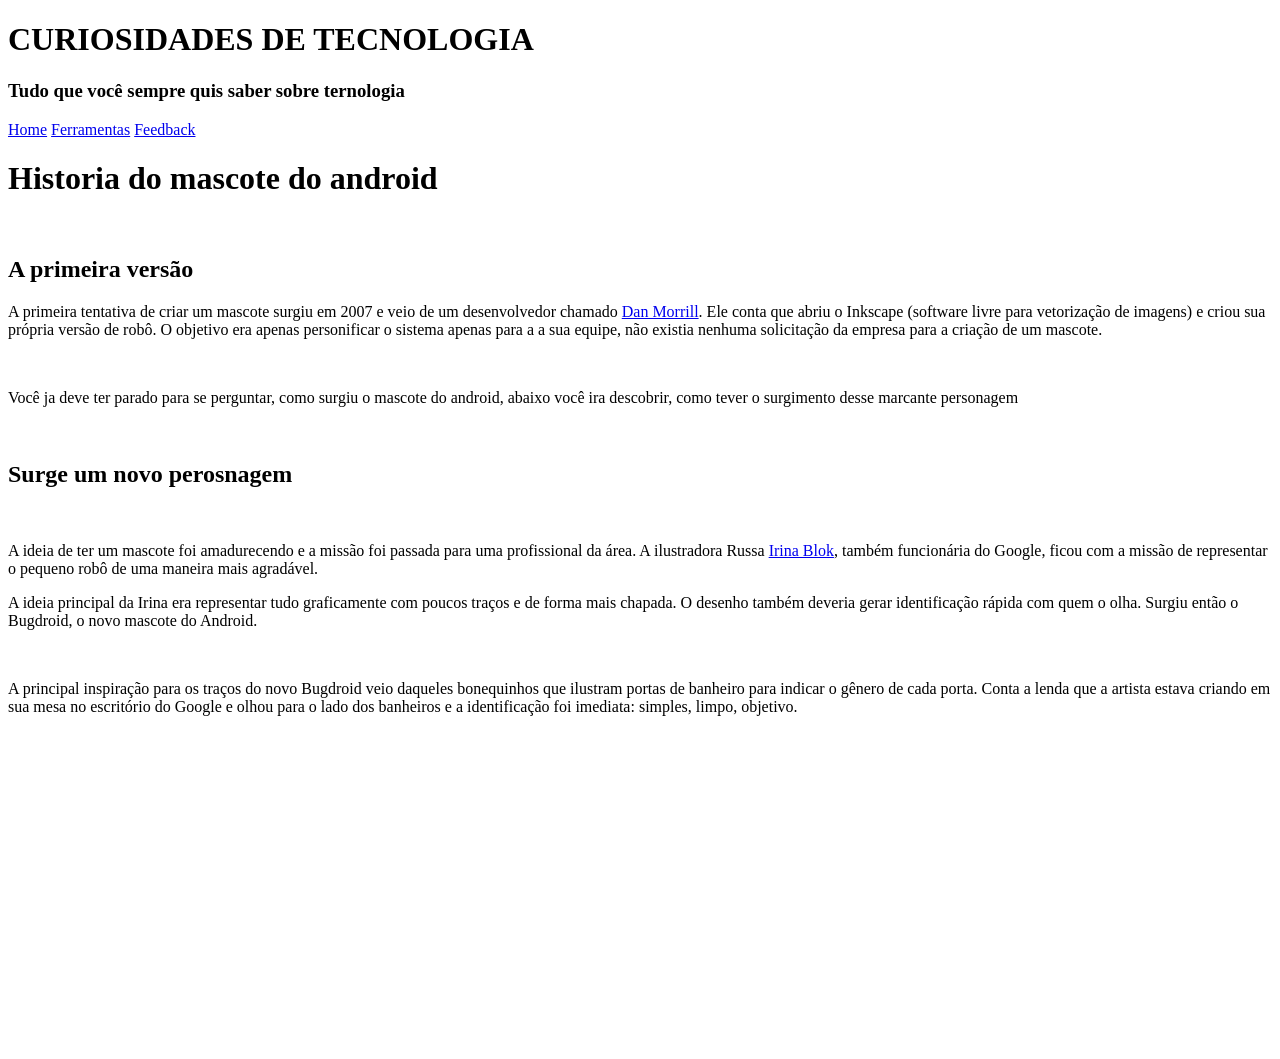
==== index.html @ 7b35915a "atualização att" ====
<!DOCTYPE html>
<html lang="pt-br">
<head>
    <meta charset="UTF-8">
    <meta name="viewport" content="width=device-width, initial-scale=1.0">
    <title>Curiosidades de tecnologia</title>
    <link rel="stylesheet" href="./style.css">
</head>
<body>
    <header>
        <h1>CURIOSIDADES DE TECNOLOGIA</h1>
        <h3>Tudo que você sempre quis saber sobre ternologia</h3>
    </header>
    <nav>
      <a href="#">Home</a>
      <a href="#">Ferramentas</a>
      <a href="#">Feedback</a>
    </nav>
    <main>
        <h1>Historia do mascote do android</h1><br>
        <h2>A primeira versão</h2>
        <p>A primeira tentativa de criar um mascote surgiu em 2007 e veio de um desenvolvedor chamado <a href="https://androidcommunity.com/dan-morrill-shows-us-the-android-mascot-that-almost-was-20130103/"target="_blank">Dan Morrill</a>. Ele conta que abriu o Inkscape (software livre para vetorização de imagens) e criou sua própria versão de robô. O objetivo era apenas personificar o sistema apenas para a a sua equipe, não existia nenhuma solicitação da empresa para a criação de um mascote.</p>
        <picture>
            <source media="(max-width: 800px)" srcset="imagens/dan-droids-pq.png">
            <img src="dan-droids.mr.png" alt="">
        </picture>
        <p>Você ja deve ter parado para se perguntar, como surgiu o mascote do android, abaixo você ira descobrir, como tever o surgimento desse marcante personagem</p><br>
        <h2>Surge um novo perosnagem</h2><br>
        <p>A ideia de ter um mascote foi amadurecendo e a missão foi passada para uma profissional da área. A ilustradora Russa <a href="https://www.irinablok.com/android">Irina Blok</a>, também funcionária do Google, ficou com a missão de representar o pequeno robô de uma maneira mais agradável.

            <img src="download.jpg" alt="">
            <p>A ideia principal da Irina era representar tudo graficamente com poucos traços e de forma mais chapada. O desenho também deveria gerar identificação rápida com quem o olha. Surgiu então o Bugdroid, o novo mascote do Android.</p>
            <img src="bugdroid.png" alt="" class="bugdroid">
            <p>A principal inspiração para os traços do novo Bugdroid veio daqueles bonequinhos que ilustram portas de banheiro para indicar o gênero de cada porta. Conta a lenda que a artista estava criando em sua mesa no escritório do Google e olhou para o lado dos banheiros e a identificação foi imediata: simples, limpo, objetivo.</p>
            <div class="video">
                <iframe width="560" height="315" src="https://www.youtube.com/embed/l2UDgpLz20M?si=xqeFeEBF4oUDFqye" title="YouTube video player" frameborder="0" allow="accelerometer; autoplay; clipboard-write; encrypted-media; gyroscope; picture-in-picture; web-share" referrerpolicy="strict-origin-when-cross-origin" allowfullscreen></iframe>
            </div>

        </main>
    
</body>
</html>
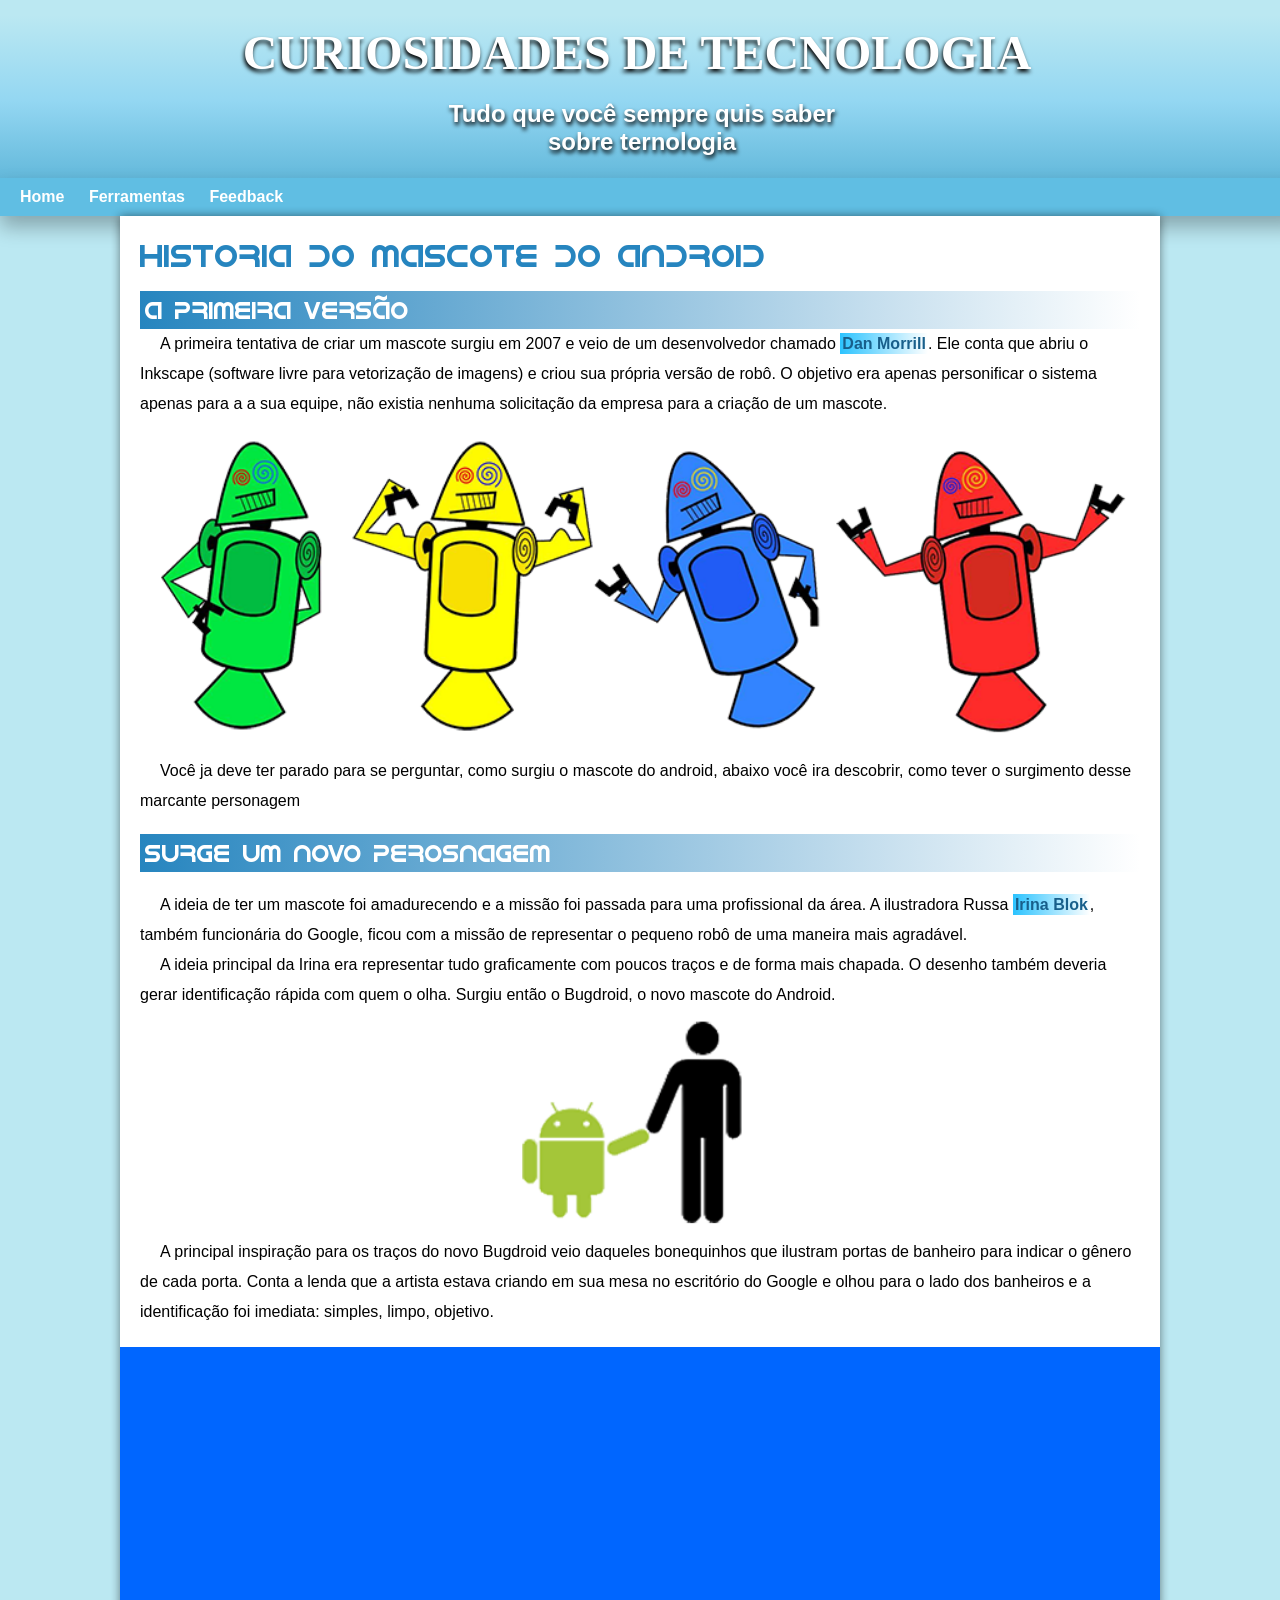
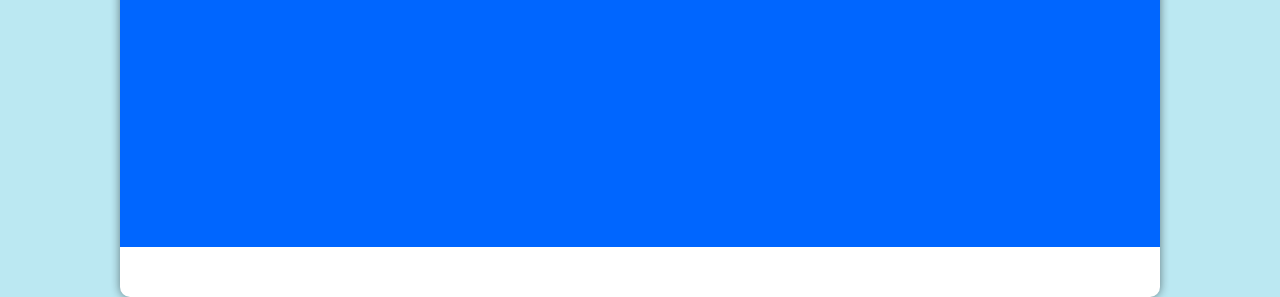
==== commit e0b145e5: "ok ok" ====
--- a/index.html
+++ b/index.html
@@ -19,18 +19,21 @@
     <main>
         <h1>Historia do mascote do android</h1><br>
         <h2>A primeira versão</h2>
-        <p>A primeira tentativa de criar um mascote surgiu em 2007 e veio de um desenvolvedor chamado <a href="https://androidcommunity.com/dan-morrill-shows-us-the-android-mascot-that-almost-was-20130103/"target="_blank">Dan Morrill</a>. Ele conta que abriu o Inkscape (software livre para vetorização de imagens) e criou sua própria versão de robô. O objetivo era apenas personificar o sistema apenas para a a sua equipe, não existia nenhuma solicitação da empresa para a criação de um mascote.</p>
+        <p>A primeira tentativa de criar um mascote surgiu em 2007 e veio de um desenvolvedor chamado <a href="https://androidcommunity.com/dan-morrill-shows-us-the-android-mascot-that-almost-was-20130103/"target="_blank">Dan Morrill</a>. Ele conta que abriu o Inkscape (software livre para vetorização de imagens) e criou sua própria versão de robô. O objetivo era apenas personificar o sistema apenas para a a sua equipe, não existia nenhuma solicitação da empresa para a criação de um mascote.</p> 
         <picture>
-            <source media="(max-width: 800px)" srcset="imagens/dan-droids-pq.png">
-            <img src="dan-droids.mr.png" alt="">
+            <source media="(max-width: 670px)" srcset="imagens/dan-droids-pq.png">
+            <img src="imagens/dan-droids.mr.png" alt="">
         </picture>
+       
         <p>Você ja deve ter parado para se perguntar, como surgiu o mascote do android, abaixo você ira descobrir, como tever o surgimento desse marcante personagem</p><br>
         <h2>Surge um novo perosnagem</h2><br>
         <p>A ideia de ter um mascote foi amadurecendo e a missão foi passada para uma profissional da área. A ilustradora Russa <a href="https://www.irinablok.com/android">Irina Blok</a>, também funcionária do Google, ficou com a missão de representar o pequeno robô de uma maneira mais agradável.
 
             <img src="download.jpg" alt="">
             <p>A ideia principal da Irina era representar tudo graficamente com poucos traços e de forma mais chapada. O desenho também deveria gerar identificação rápida com quem o olha. Surgiu então o Bugdroid, o novo mascote do Android.</p>
-            <img src="bugdroid.png" alt="" class="bugdroid">
+
+            <img src="imagens/bugdroid-2.png" alt="bugdroid" class="pequena">
+
             <p>A principal inspiração para os traços do novo Bugdroid veio daqueles bonequinhos que ilustram portas de banheiro para indicar o gênero de cada porta. Conta a lenda que a artista estava criando em sua mesa no escritório do Google e olhou para o lado dos banheiros e a identificação foi imediata: simples, limpo, objetivo.</p>
             <div class="video">
                 <iframe width="560" height="315" src="https://www.youtube.com/embed/l2UDgpLz20M?si=xqeFeEBF4oUDFqye" title="YouTube video player" frameborder="0" allow="accelerometer; autoplay; clipboard-write; encrypted-media; gyroscope; picture-in-picture; web-share" referrerpolicy="strict-origin-when-cross-origin" allowfullscreen></iframe>
--- a/style.css
+++ b/style.css
@@ -0,0 +1,158 @@
+@charset "UTF-8";
+
+@import url('https://fonts.googleapis.com/css2?family=Bebas+Neue&display=swap');
+
+
+@font-face{
+    font-family: 'android';
+    src: url(fontes/idroid/IDroid.otf);
+    font-weight: normal;
+}
+*{
+    margin: 0px;
+    padding: 0px;
+
+}
+
+    
+
+   
+
+        :root {
+            --cor0: #BBE8F2;
+            --cor1:#94D7F2;
+            --cor2:#5fb6d9;
+            --cor3:#3D9DD9;
+           --cor4: #2685BF;
+
+           --fonte-padrão: Arial, Verdana, Helvetica, sans-serif;
+           --font-destaque: 'Bebas Neue', cursive;
+           --fonte-android: 'android', cursive;
+        }
+        body{
+           background-color: var(--cor0);
+           font-family: var(--fonte-padrão);
+            
+        }
+        header > h1 {
+            font-family: var(--font-destaque);
+            padding-right: 10px;
+            font-size: 3em;
+            color: rgb(255, 255, 255);
+            text-shadow: -1px 3px 4px black;
+        }
+        header > h3 {
+            font-size: 1.5em;
+            padding: 20px;
+            color: white;
+            text-shadow: 1px 3px 4px black;
+        max-width: 400px;
+        margin:auto;
+        }
+        header{
+            background-image: linear-gradient( #BBE8F2,#94D7F2,#5FB6D9);
+            text-align: center;
+            padding: 10px;
+            width: 100%;
+            margin: -8px;
+            margin-top: 15px;
+            
+            
+        }
+        nav{
+            text-align: left;
+            padding:px;
+            background-color:#60bee3;
+            padding: 10px;
+            box-shadow:0px 11px 20px 0px rgba(0, 0, 0, 0.283);
+            font-weight: bold;
+            width: 100%;
+          
+
+        }
+        nav > a:hover {
+            background-color:var(--cor0) ;
+            padding: 10px;
+            transition-duration: 0.5s;
+            border-radius:5px ;
+        }
+         .l1 {
+            margin: 5px;
+        }
+        main > h1 {
+            font-family: var(--fonte-android);
+            color: var(--cor4);
+            font-weight: normal;
+        }
+        main > h2{
+            font-family: var(--fonte-android);
+            background-image: linear-gradient(to right,#2685BF, white );
+            padding: 5px;
+            color: white;
+            font-weight: normal;
+
+        }
+        p{
+            line-height: 30px;
+            text-indent: 20px;
+        }
+        main{
+            background-color: white;
+            padding: 20px;
+            min-width: 300px;
+            max-width: 1000px;
+            margin: auto;
+            box-shadow: 0px 0px 10px rgba(0, 0, 0, 0.484);
+             border-bottom-left-radius: 10px;
+             border-bottom-right-radius: 10px;
+        
+           
+        }
+        main a {
+            text-decoration: none;
+            color: #185f8b;
+            background-image: linear-gradient(to right, #2bc3ff, white);
+            padding: 2px;
+            font-weight: bold;
+        }
+        main a:hover{
+            text-decoration: underline;
+            color: #0066ff;
+        }
+        
+        
+        nav a{
+            text-decoration: none;
+            color: white;
+            margin: 0px;
+            padding: 10px;
+        }
+        main img.pequena{
+            max-width: 350px;
+            display:block ;
+            margin: auto;
+        }
+        div.video{
+            background-color: #0066ff;
+            margin: 0px -20px 30px -20px;
+            margin-top: 20px;
+            padding-bottom:50%;
+            position: relative;
+           
+        }
+        div.video > iframe{
+            position: absolute;
+            top: 5%;
+            left: 5%;
+            width: 90%;
+            height: 90%;
+          
+        }
+        img{
+            width: 100%;
+        }
+       
+
+       
+        
+        
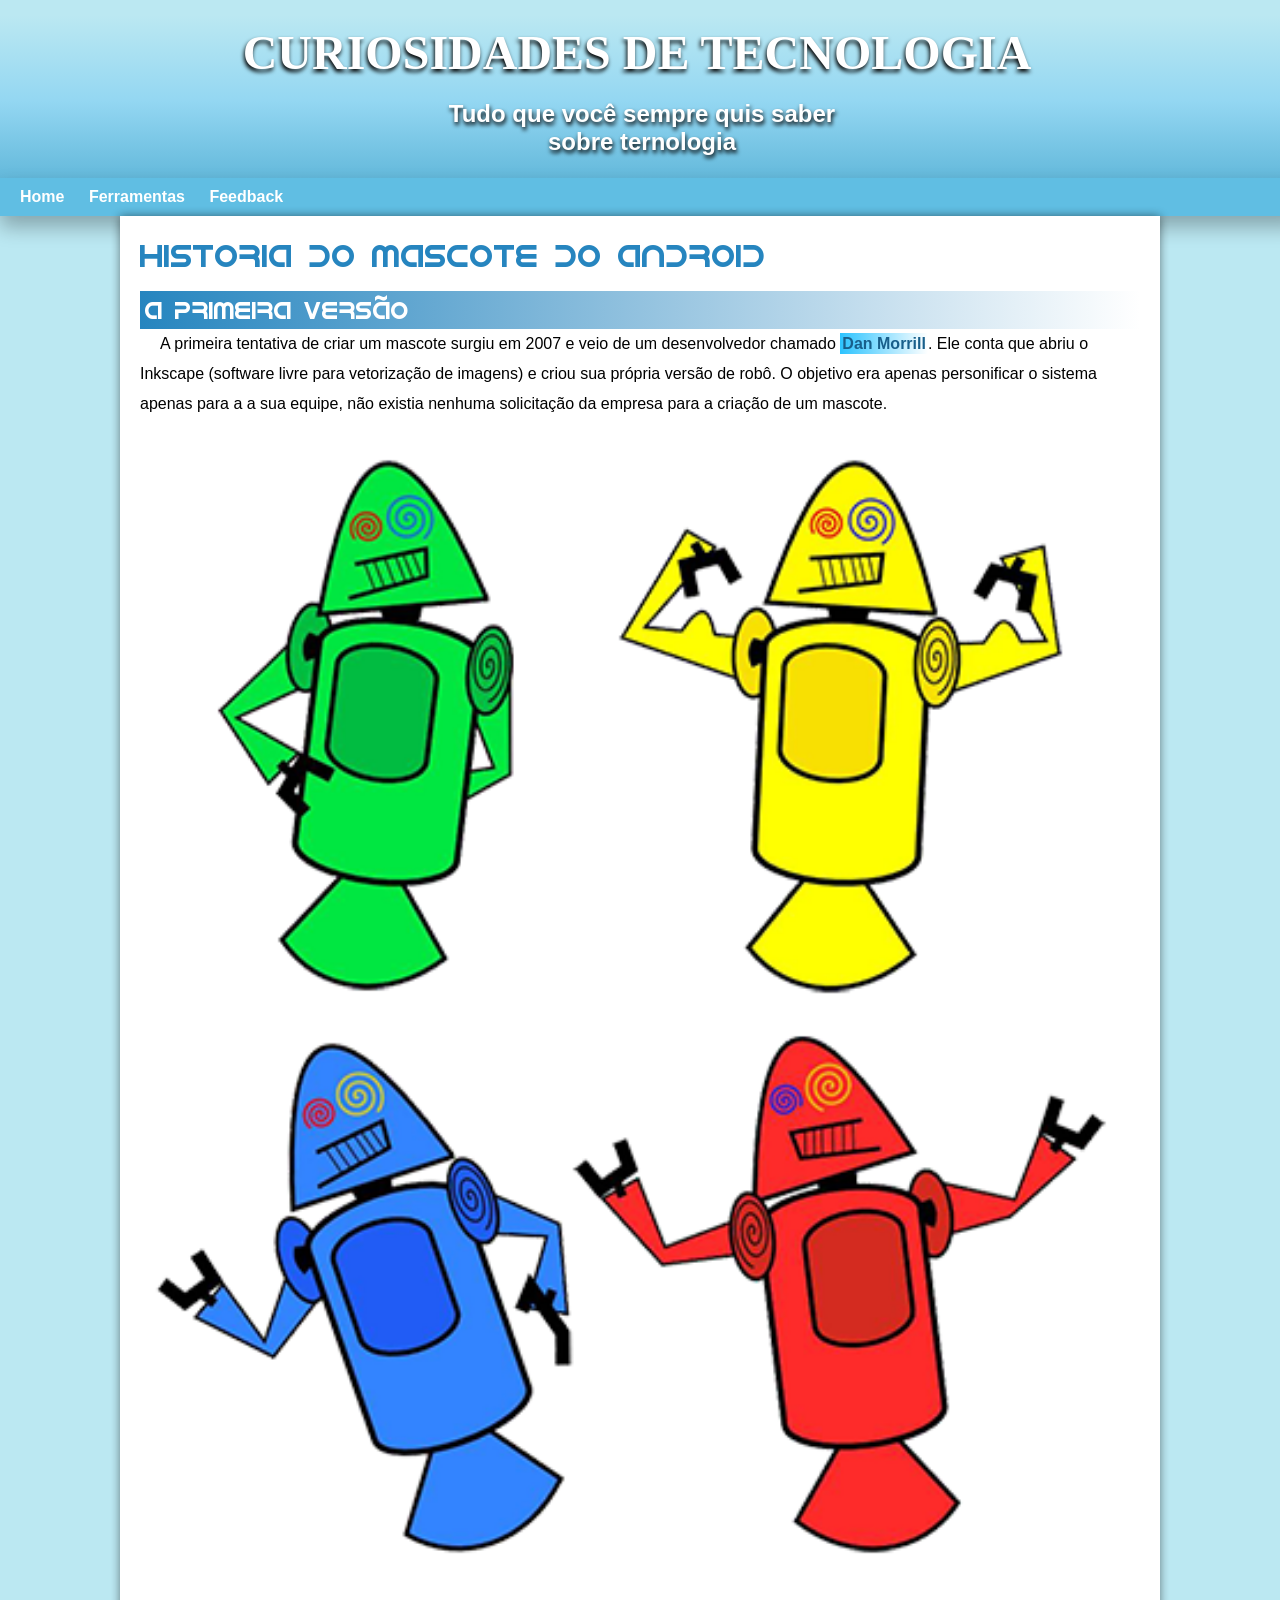
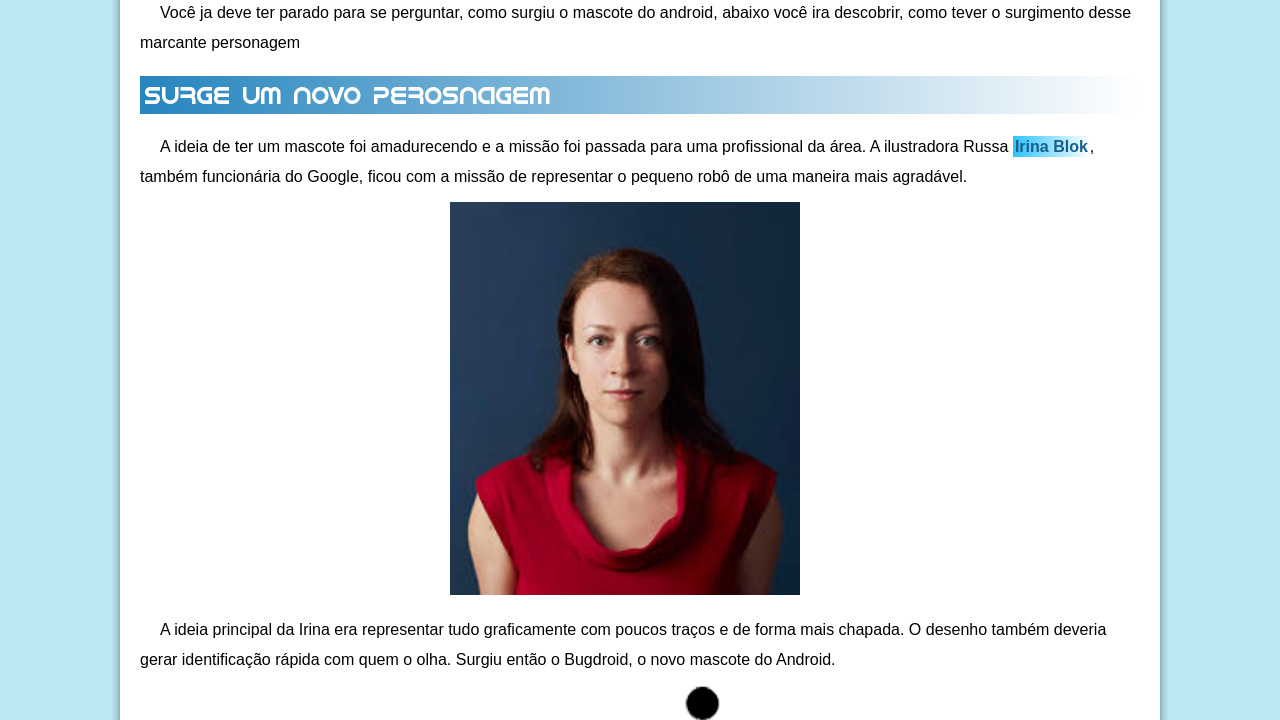
==== commit bd912bf5: "atualização ok" ====
--- a/index.html
+++ b/index.html
@@ -27,9 +27,9 @@
        
         <p>Você ja deve ter parado para se perguntar, como surgiu o mascote do android, abaixo você ira descobrir, como tever o surgimento desse marcante personagem</p><br>
         <h2>Surge um novo perosnagem</h2><br>
-        <p>A ideia de ter um mascote foi amadurecendo e a missão foi passada para uma profissional da área. A ilustradora Russa <a href="https://www.irinablok.com/android">Irina Blok</a>, também funcionária do Google, ficou com a missão de representar o pequeno robô de uma maneira mais agradável.
+        <p>A ideia de ter um mascote foi amadurecendo e a missão foi passada para uma profissional da área. A ilustradora Russa <a href="https://www.irinablok.com/android">Irina Blok</a>, também funcionária do Google, ficou com a missão de representar o pequeno robô de uma maneira mais agradável. <br>
 
-            <img src="download.jpg" alt="">
+            <img src="imagens/irina-blok.jpg" alt="" class="irina">
             <p>A ideia principal da Irina era representar tudo graficamente com poucos traços e de forma mais chapada. O desenho também deveria gerar identificação rápida com quem o olha. Surgiu então o Bugdroid, o novo mascote do Android.</p>
 
             <img src="imagens/bugdroid-2.png" alt="bugdroid" class="pequena">
--- a/style.css
+++ b/style.css
@@ -151,6 +151,13 @@
         img{
             width: 100%;
         }
+        main img.irina{
+            position: relative;
+            width: 350px;
+            margin: auto;
+            padding: 10px;
+            left: 30%;
+        }
        
 
        
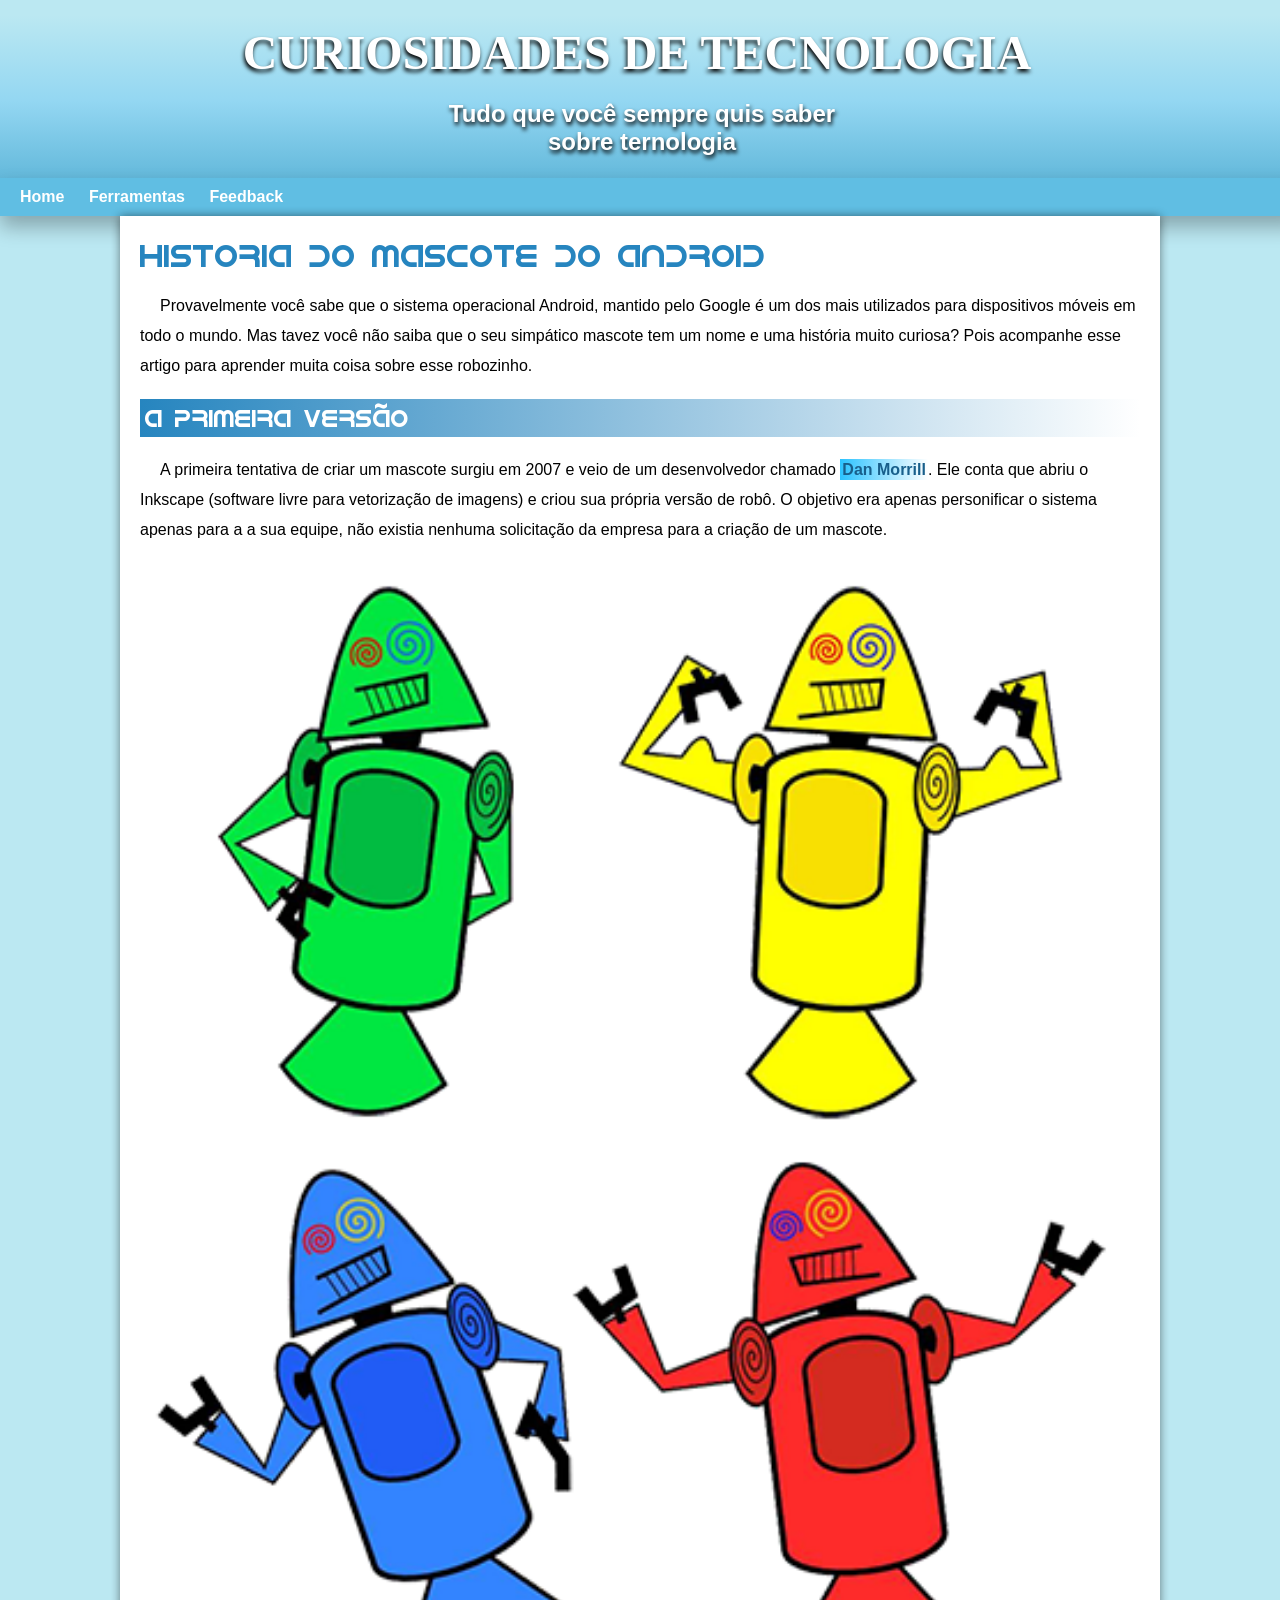
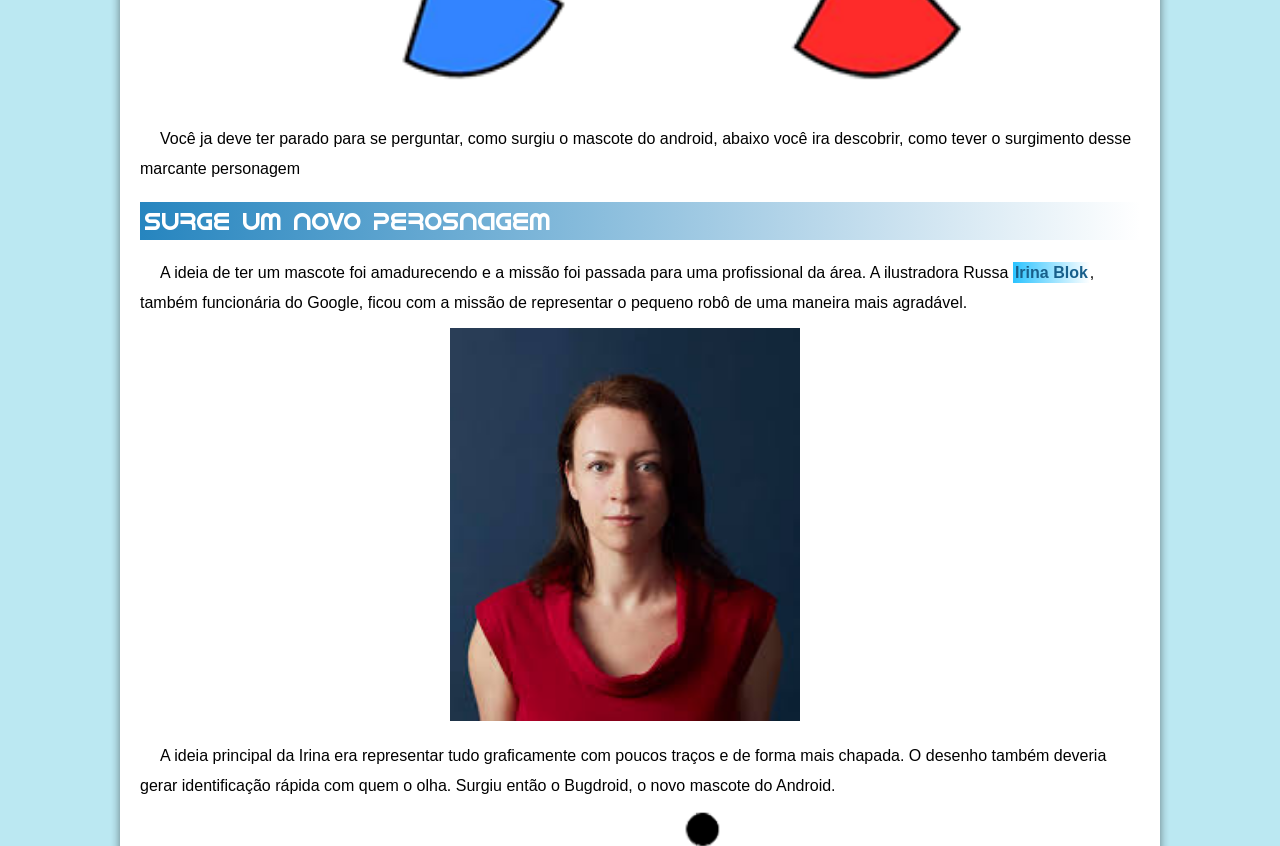
==== commit 799d7d99: "ok ok" ====
--- a/index.html
+++ b/index.html
@@ -18,7 +18,9 @@
     </nav>
     <main>
         <h1>Historia do mascote do android</h1><br>
-        <h2>A primeira versão</h2>
+        <p>Provavelmente você sabe que o sistema operacional Android, mantido pelo Google é um dos mais utilizados para dispositivos móveis em todo o mundo. Mas tavez você não saiba que o seu simpático mascote tem um nome e uma história muito curiosa? Pois acompanhe esse artigo para aprender muita coisa sobre esse robozinho.</p><br>
+
+        <h2>A primeira versão</h2><br>
         <p>A primeira tentativa de criar um mascote surgiu em 2007 e veio de um desenvolvedor chamado <a href="https://androidcommunity.com/dan-morrill-shows-us-the-android-mascot-that-almost-was-20130103/"target="_blank">Dan Morrill</a>. Ele conta que abriu o Inkscape (software livre para vetorização de imagens) e criou sua própria versão de robô. O objetivo era apenas personificar o sistema apenas para a a sua equipe, não existia nenhuma solicitação da empresa para a criação de um mascote.</p> 
         <picture>
             <source media="(max-width: 670px)" srcset="imagens/dan-droids-pq.png">
